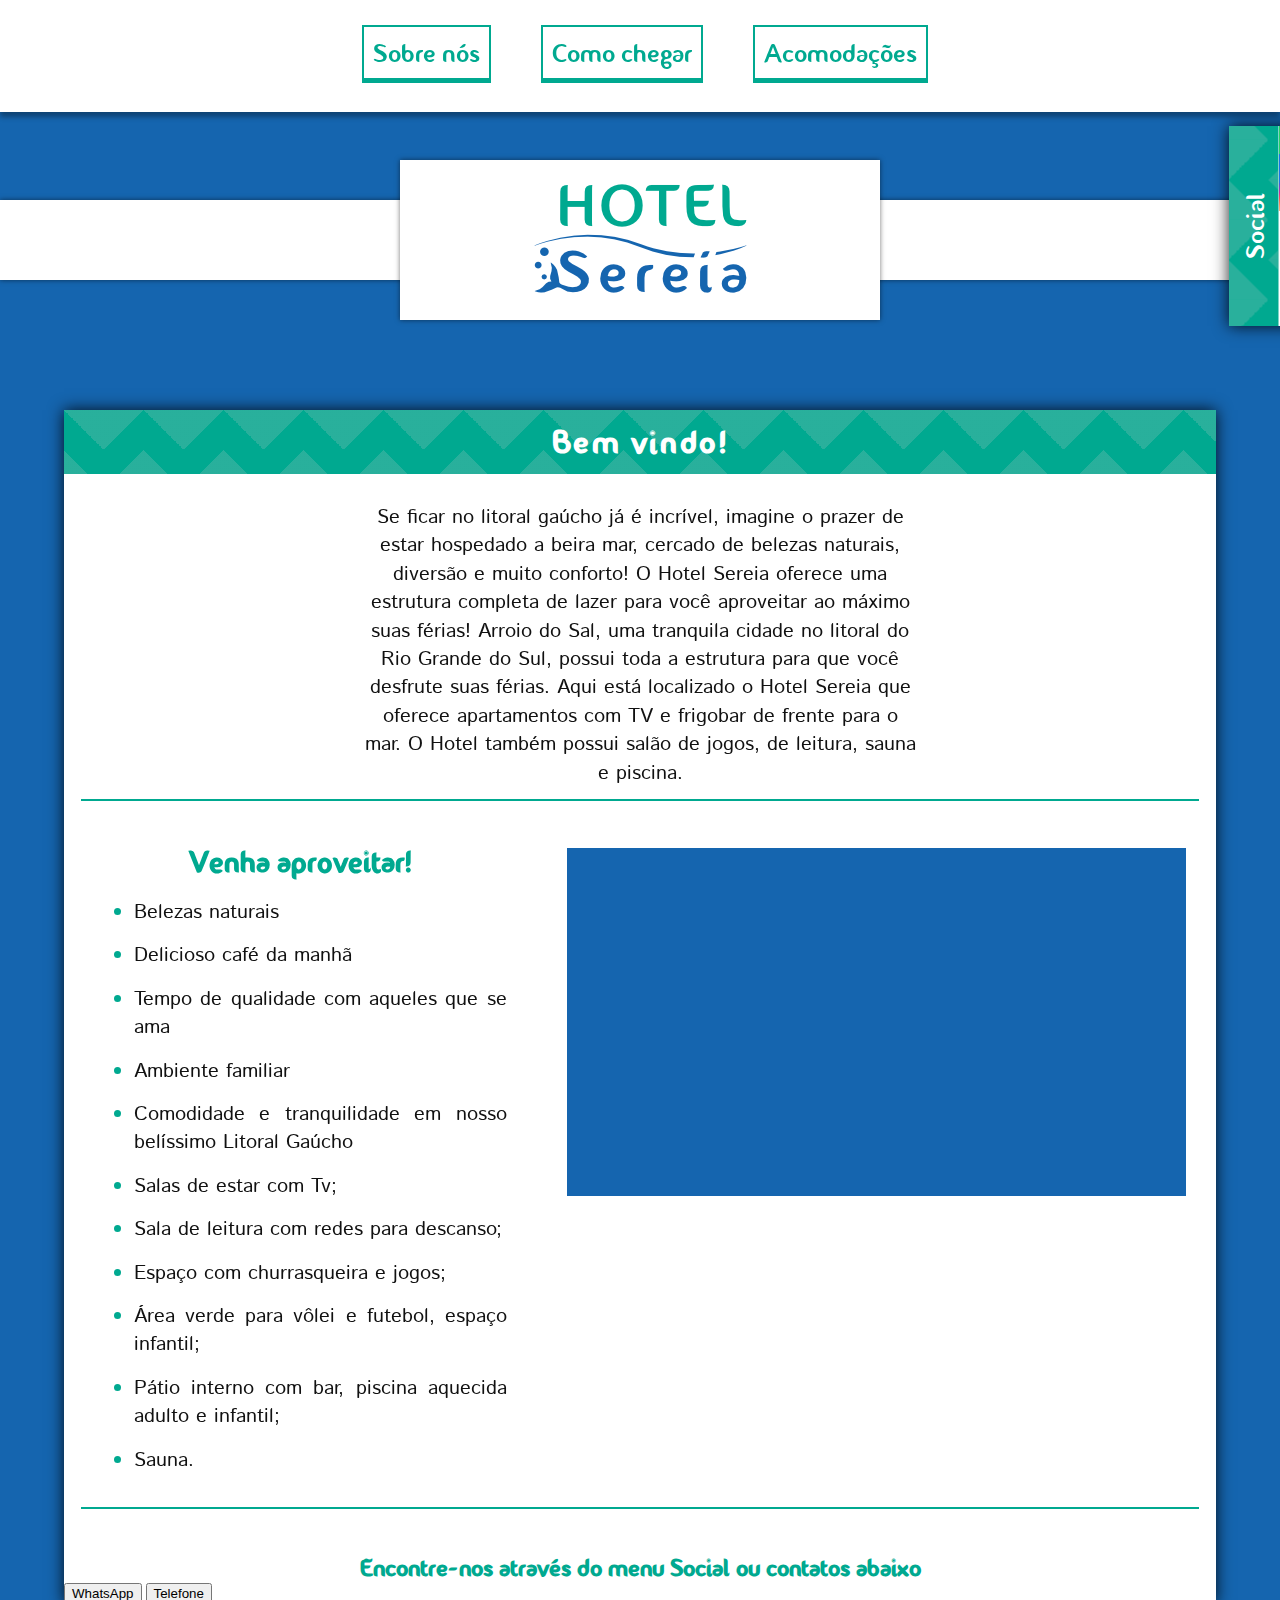
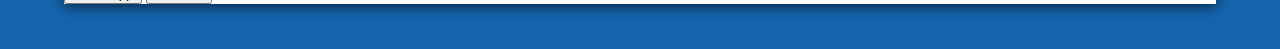
==== index.html @ 2604c621 "01125" ====
<html>
	<head>
		<title>Hotel Sereia</title>
		<link rel="stylesheet" href="style.css">
		<meta name="viewport" content="width=device-width, initial-scale=1.0, user-scalable=no" />
		
		<link href="http://fonts.googleapis.com/css?family=Istok+Web:400,700" rel="stylesheet" type="text/css">
		<link rel="stylesheet" href="https://cdnjs.cloudflare.com/ajax/libs/font-awesome/6.2.1/css/all.min.css" integrity="sha512-MV7K8+y+gLIBoVD59lQIYicR65iaqukzvf/nwasF0nqhPay5w/9lJmVM2hMDcnK1OnMGCdVK+iQrJ7lzPJQd1w==" crossorigin="anonymous" referrerpolicy="no-referrer" />
	
		<script src="script.js"></script>
	</head>
	<body>
		<nav id="menu">
			<ul id="opcs">
				<li><a href="">Sobre nós</a></li>
				<li><a href="">Como chegar</a></li>
				<li><a href="">Acomodações	</a></li>
			</ul>
		</nav>
		
		
		<div id="linha"></div>
		<div id="logo-banner">
			
			<a href="index.html">
				<img src="assets/img/logo.png">
			</a>
		</div>
		
		<div id="SideMenu" class="card">
			<p onClick="SocialToggle()">Social</p>
			<div id="Socials">
				<div id="whats">
					<a href="https://wa.me/555136871212?text=Olá! Vim pelo site, gostaria de informações." target="_blank" onfocus="SocialFocus(this)">
						<i class="fa-brands fa-whatsapp"></i>
					</a>
				</div>
				<div id="face">
					<a href="https://pt-br.facebook.com/HotelSereia/" target="_blank">
						<i class="fa-brands fa-facebook-f"></i>
					</a>
				</div>
				<div id="insta">
					<a href="https://instagram.com/hotel_sereia" target="_blank">
						<i class="fa-brands fa-instagram"></i>
					</a>
				</div>
			</div>			
		</div>
		
		<div id="main" class="card">
			<div class="title"> 
				<h1>Bem vindo!</h1>
			</div>
			<div class="content narrow">
			Se ficar no litoral gaúcho já é incrível, imagine o prazer de estar hospedado a beira mar, 
			cercado de belezas naturais, diversão e muito conforto! O Hotel Sereia oferece uma estrutura 
			completa de lazer para você aproveitar ao máximo suas férias! Arroio do Sal, uma tranquila cidade 
			no litoral do Rio Grande do Sul, possui toda a estrutura para que você desfrute suas férias. 
			Aqui está localizado o Hotel Sereia que oferece apartamentos com TV e frigobar de frente
			para o mar. O Hotel também possui salão de jogos, de leitura, sauna e piscina.
			</div>
			
			<div class="content split s4060">
				<div>
					<h2>Venha aproveitar!</h2>
					<ul>
						<li>Belezas naturais</li>
						<li>Delicioso café da manhã</li>
						<li>Tempo de qualidade com aqueles que se ama</li>
						<li>Ambiente familiar</li>
						<li>Comodidade e tranquilidade em nosso belíssimo Litoral Gaúcho</li>
						<li>Salas de estar com Tv;</li>
						<li>Sala de leitura com redes para descanso;</li>
						<li>Espaço com churrasqueira e jogos;</li>
						<li>Área verde para vôlei e futebol, espaço infantil; </li>
						<li>Pátio interno com bar, piscina aquecida adulto e infantil;</li>
						<li>Sauna.</li>
					</ul>
				</div>
				<div class="ar169 s4060">
					<div class="carousel ar169">
						<img src="assets/img/img-1.jpg">
						<img src="assets/img/img-2.jpg">
						<img src="assets/img/img-3.jpg">
						<img src="assets/img/img-4.jpg">
						<img src="assets/img/img-5.jpg">
					</div>
				</div>
				
			</div>	
			
			<div>
				<h2>Encontre-nos através do menu Social ou contatos abaixo</h2>
				<div id="contato">
					<button onClick="location.href='https://wa.me/555136871212?text=Olá! Vim pelo site, gostaria de informações.'">
						<i class="fa-brands fa-whatsapp"></i> WhatsApp
					</button>
					<button onClick="location.href='tel+'">
						<i class="fa-solid fa-phone"></i> Telefone
					</button>
			</div>
		</div>

	</body>
</html>
---- style.css ----
:root {
	--destaque: #00a990;
	--azul-base: #1565af;
	
	--ff-destaque: Fontastique;
	--ff-text: Istok Web;
}

@font-face { font-family: Fontastique; src: url('assets/fonts/fontastique.ttf'); }

* {
	margin: 0px;
}

a {
	color: inherit;
	text-decoration: none;
}

body {
	background: var(--azul-base);
	-ms-overflow-style: none;  IE and Edge 
	scrollbar-width: none;
	overflow-x: hidden;
	background-color: var(--azul-base);
	color: #111;
}

/*
::-webkit-scrollbar {
  width: 10px;
  
}


::-webkit-scrollbar-track {
  background: #4298e8; 
}
 

::-webkit-scrollbar-thumb {
  background:  #104b81; 
  border-radius: 5px;
 
}


::-webkit-scrollbar-thumb:hover {
  background: #1532af; 
}
*/

#menu {
	position: fixed;
	z-index: 100;
	height: 7em;
	width: 100vw;
	top: 0;
	left: 0;
	background: white;
	display: flex;
	align-items: center;
	justify-content: space-evenly;
	box-shadow: 0px 5px 5px #0005;
}

#menu li {
	list-style-type: none;
}

li::marker {
	color: var(--destaque);
}

#menu #opcs {
	margin-right: 30px;
	display: flex;
}

#opcs a{
	display: inline-block;
	font-family: var(--ff-destaque);
	position: relative;
	z-index: 5;
	color: var(--destaque);
	margin: 10px 25px 10px 25px;
	font-size: 26px;
	border:  2px solid var(--destaque);
	border-bottom: 5px solid var(--destaque);
	padding: .35em;
	transition: all 0.35s;
	overflow: hidden;
}

#logo-banner {
	position: relative;
	background-color: white;
	margin: 0 auto;
	margin-top: 10em;
	width: 30em;
	height: 10em;
	text-align: center;
	z-index: 10;
	box-shadow: 0px 0px 5px #00000088;
}

#linha {
	content: '';
	position: absolute;
	background-color: white;
	height: 5em;
	width: 150em;
	top: 12.5em;
	box-shadow: 0px 0px 5px #00000088;
}

#opcs a::before{
	content: '';
	position: absolute;
	bottom: -120%;
	left: 0px;
	width: 100%;
	height: 100%;
	background-color: var(--destaque);
	transition: 0.5s all;
	z-index: -3;
	text-align: center;
	line-height: inherit;
}

#opcs a:hover::before {
	bottom: 0px;
}

a:hover {
	cursor: pointer;
}

#opcs a:hover {
	color: white;
}

#main {
	margin: 0 auto;
	width: min(90vw, 95vw);
	min-height: 50vh;
	margin-top: 10vh;
	margin-bottom: 5vh;
}

.card {
	background-color: white;
	box-shadow: 0px 0px 15px #000D;
}

h1, #SideMenu p {
	background: 
	linear-gradient(135deg, #ccc3 25%, transparent 25%) -40px 0,
	linear-gradient(225deg, #ccc3 25%, transparent 25%) -40px 0,
	linear-gradient(315deg, #ccc3 25%, transparent 25%),
	linear-gradient(45deg, #ccc3 25%, transparent 25%);	
	background-size: 80px 80px;
}

h1,
h2,
h3 {
	padding-top: 0.35em;
	color: var(--destaque);
	text-align: center;
	font-family: var(--ff-destaque);
	cursor: default;
}


#main .content {
	position: relative;
	font-family: var(--ff-text);
	font-size: 1.25em;
	text-align: justify;
	padding: 1.5em;
	display: flex;
	line-height: 1.42em;
}

.content div {
	margin-bottom: 25px;
}

#main .content.narrow {
	text-align: center;
	padding: 1.5em 15em 1.5em 15em;
}

.content::before {
	content: "";
	position: absolute;
	bottom: 5%;
	left: 1.5%;
	width: 97%;
	border-bottom: 2px solid var(--destaque);
}

.content img{
	display: block;
	margin: 0 auto;
	text-align: center;
	aspect-ratio: 16/9;
	object-fit: cover;
}

#main .title {
	background-color: var(--destaque);
}

.title h1 {
	padding: 0px;
	line-height: 2em;
	color: white;
	letter-spacing: 0.08em;
}

.content.split {
	display: flex;
	flex-direction: row;
}

.content.split div {
	flex-basis: 100%;
	width: 100%;
	height: 100%;
}

.split.s4060 div{
	flex-basis: 40%;
}

.split.s4060 div + div{
	flex-basis: 60%;
}

.content.split div + div {
	margin-left: 3em;
}

.content h2 {
	padding: 0px;
	margin-bottom: 0.75em;
}

.content ul > li {
	margin-bottom: 15px;
}

#SideMenu {
	display: flex;
	position: fixed;
	top: 14vh;
	right: -2.5em;
	height: 200px;
	width: 115px;
	background-color: white;
	font-family: var(--ff-destaque);
	text-align: center;
	font-size: 1.6em;
	cursor: pointer;
	transition: all 0.3s;
	overflow: hidden;
}

#SideMenu:hover, #SideMenu.open {
	right: -0.52em;
}

#SideMenu p {
	position: absolute;
	left: -77%;
    bottom: 37.5%;
	width: calc(180% + 10px);
	height: 20%;
	transform: rotate(-90deg);
	background-color: var(--destaque);
	color: white;
	padding: 5px;
	line-height: 1.7em;
}

#SideMenu #Socials {
	margin-left: 1.95em;
    flex-flow: column;
	justify-content: space-between;
}

#Socials div {
	font-size: 1.5em;
	padding: 0.37em;
	color: white;
}

#whats {
	background-color: #25d366;
}

#face {
	background-color: #1773ea;
}

#insta {
	background: radial-gradient(circle at 30% 107%, #fdf497 0%, #fdf497 5%, #fd5949 45%, #d6249f 60%, #285AEB 90%);
}

.pics {
	border: solid 3px var(--azul-base);
	min-height: 25em;
	margin-bottom: 1em;
}

.pics ul {
	display: flex;
	justify-content: space-evenly;
	list-style-type: none;
	padding: 0px;
	border-bottom: 3px solid var(--azul-base);
}

.pics ul li {
	display: inline;
	margin: 0px;
	line-height: 1.85em;
	width: 33.3%;
    text-align: center;
	color: var(--azul-base);
}

.pics ul li:hover {
	cursor: pointer;
}

.pics ul li.on {
	background-color: var(--azul-base);
	color: white;
	font-weight: 450;
}

@keyframes display {
  0% {
    transform: translateX(200px);
    opacity: 0;
  }
  10% {
    transform: translateX(0);
    opacity: 1;
  }
  20% {
    transform: translateX(0);
    opacity: 1;
  }
  30% {
    transform: translateX(-200px);
    opacity: 0;
  }
  100% {
    transform: translateX(-200px);
    opacity: 0;
  }
}

.carousel {
  position: relative;
  height: 300px;
  background-color: var(--azul-base);
}

.carousel > img {
  position: absolute;
  top: 0;
  opacity: 0;
  width: 100%;
  animation: display 20s infinite;
}

div:has(.carousel) {
	overflow: hidden;
}

img:nth-child(2) {
  animation-delay: 4s;
}

img:nth-child(3) {
  animation-delay: 8s;
}
img:nth-child(4) {
  animation-delay: 12s;
}
img:nth-child(5) {
  animation-delay: 16s;
}

.ar169 {
	aspect-ratio: 16/9;
}

@media only screen and (max-width: 680px) {
	#menu {
		height: 5em;
		justify-content: center;
	}
	
	#menu #opcs {
		margin: 0;
		margin-block-start: 0;
		padding-inline-start: 0;
	}
	
	#menu li a {
		margin: 5px;
		font-size: 1.2em;
	}
	
	#linha {
		top: 8.5em;
		height: 3.5em;
	}
	
	#logo-banner {
		margin-top: 7em;
		width: 15em;
		height: 7em;
	}
	
	#logo-banner img {
		width: 12em;
	}
	
	#main {
		width: 100vw;
		margin-top: 5vh;
		font-size: 0.8em;
	}
	
	#main .content {
		padding: 5px 0px 50px 0px;
	}
	
	#main .content.narrow {
		padding: 35px 50px;
		text-align: justify;
	}
	
	.content.split {
		flex-direction: column;
	}
	
	#SideMenu {
		backface-visibility: hidden;
		z-index: 101;
		top: 9.4vh;
	}
	
	.content.split div + div {
		margin: 0;
	}
	
	.carousel {
		width: 100vw;
	}
}
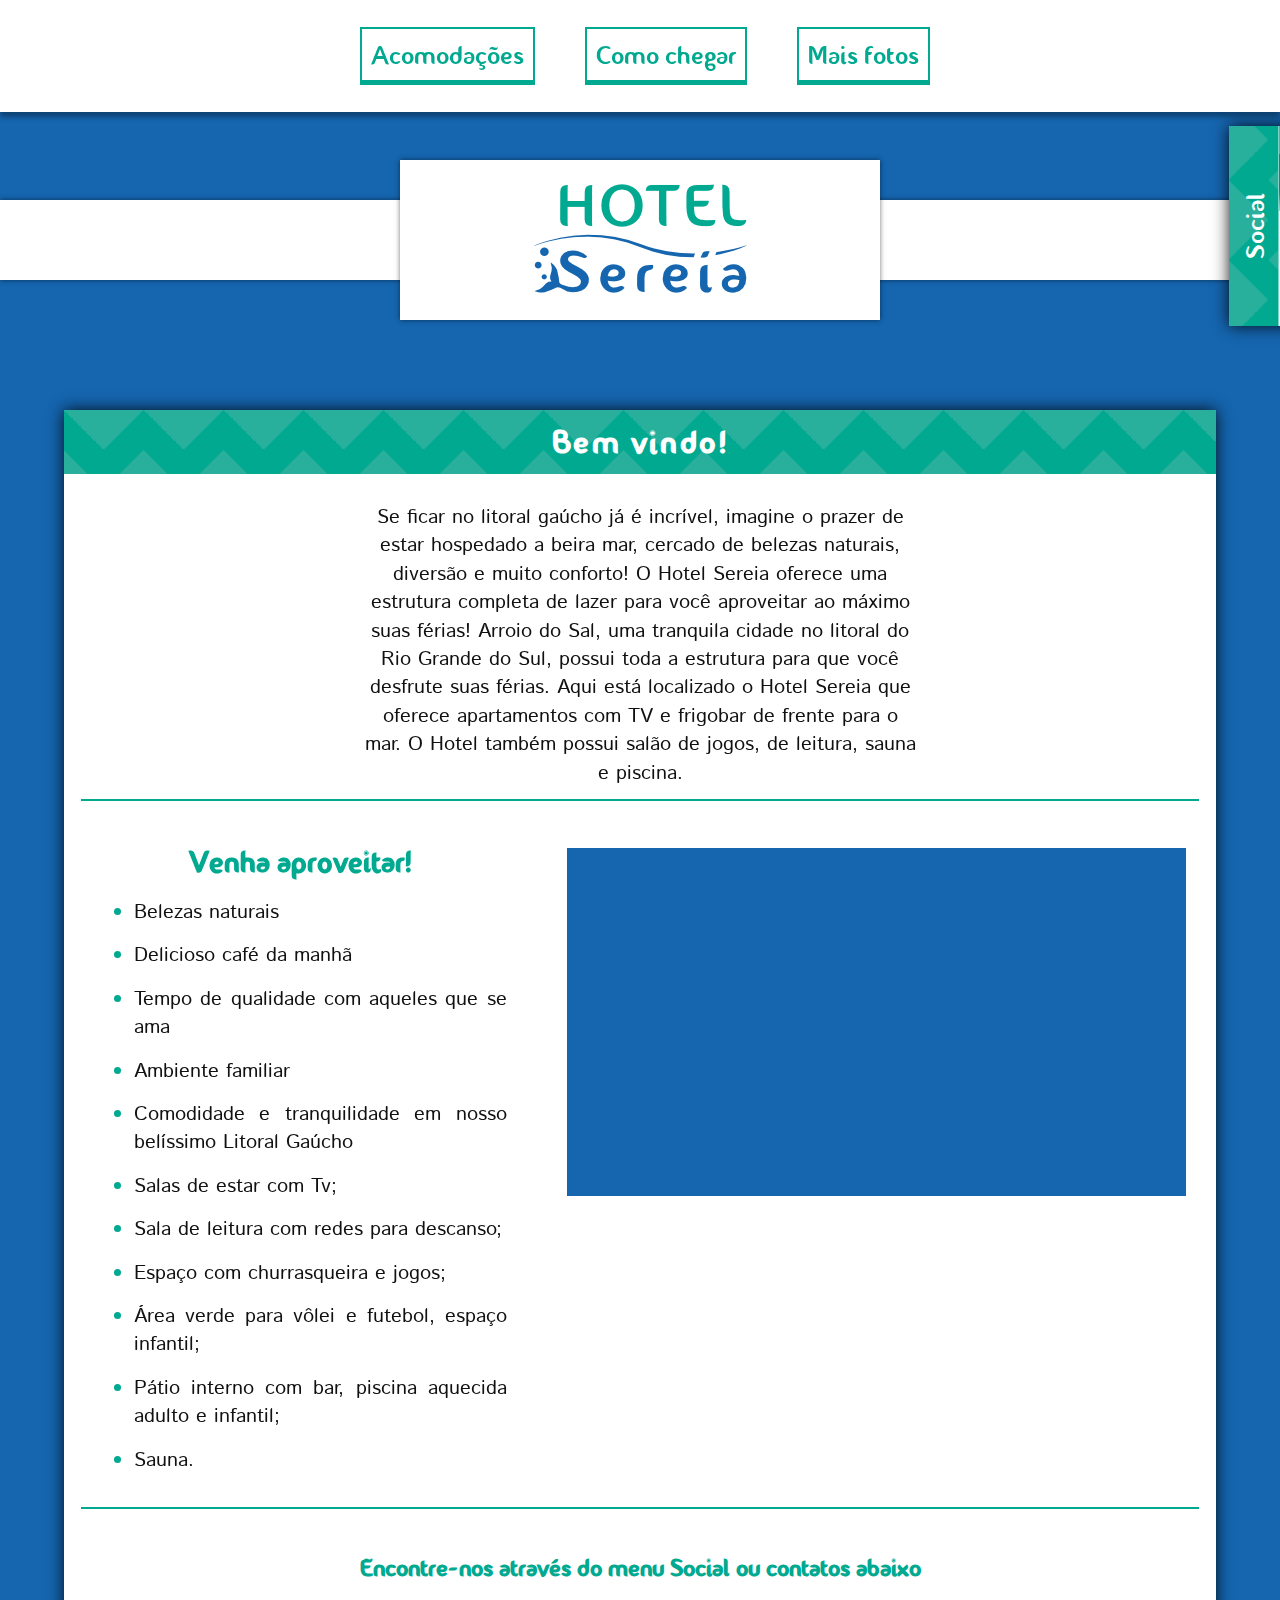
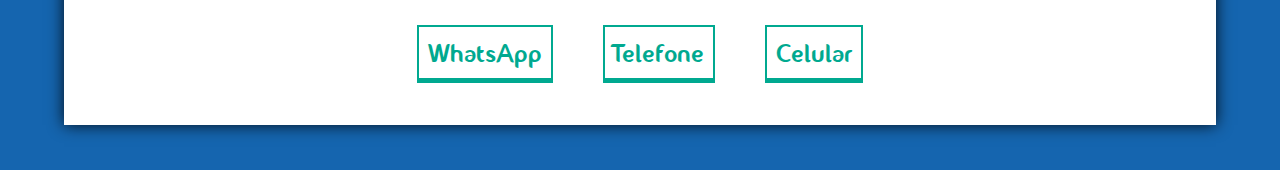
==== commit e57a36b9: "Add files via upload" ====
--- a/index.html
+++ b/index.html
@@ -12,9 +12,9 @@
 	<body>
 		<nav id="menu">
 			<ul id="opcs">
-				<li><a href="">Sobre nós</a></li>
-				<li><a href="">Como chegar</a></li>
-				<li><a href="">Acomodações	</a></li>
+				<li><button onClick="location.href=''">Acomodações</button></li>
+				<li><button onClick="location.href=''">Como chegar</button></li>
+				<li><button onClick="location.href=''">Mais fotos</button></li>
 			</ul>
 		</nav>
 		
@@ -85,6 +85,11 @@
 						<img src="assets/img/img-3.jpg">
 						<img src="assets/img/img-4.jpg">
 						<img src="assets/img/img-5.jpg">
+						<img src="assets/img/img-6.jpg">
+						<img src="assets/img/img-7.jpg">
+						<img src="assets/img/img-8.jpg">
+						<img src="assets/img/img-9.jpg">
+						<img src="assets/img/img-10.jpg">
 					</div>
 				</div>
 				
@@ -96,8 +101,11 @@
 					<button onClick="location.href='https://wa.me/555136871212?text=Olá! Vim pelo site, gostaria de informações.'">
 						<i class="fa-brands fa-whatsapp"></i> WhatsApp
 					</button>
-					<button onClick="location.href='tel+'">
+					<button onClick="location.href='tel:+555136871212'">
 						<i class="fa-solid fa-phone"></i> Telefone
+					</button>
+					<button onClick="location.href='tel:+5551996660672'">
+						<i class="fa-solid fa-mobile"></i> Celular
 					</button>
 			</div>
 		</div>
--- a/style.css
+++ b/style.css
@@ -3,7 +3,7 @@
 	--azul-base: #1565af;
 	
 	--ff-destaque: Fontastique;
-	--ff-text: Istok Web;
+	--ff-text: "Istok Web";
 }
 
 @font-face { font-family: Fontastique; src: url('assets/fonts/fontastique.ttf'); }
@@ -77,7 +77,7 @@
 	display: flex;
 }
 
-#opcs a{
+#opcs button, #contato button{
 	display: inline-block;
 	font-family: var(--ff-destaque);
 	position: relative;
@@ -90,6 +90,7 @@
 	padding: .35em;
 	transition: all 0.35s;
 	overflow: hidden;
+	background: transparent;
 }
 
 #logo-banner {
@@ -114,7 +115,7 @@
 	box-shadow: 0px 0px 5px #00000088;
 }
 
-#opcs a::before{
+#contato button::before, #opcs button::before{
 	content: '';
 	position: absolute;
 	bottom: -120%;
@@ -128,15 +129,15 @@
 	line-height: inherit;
 }
 
-#opcs a:hover::before {
+#contato button:hover::before,  #opcs button:hover::before{
 	bottom: 0px;
 }
 
-a:hover {
+button:hover {
 	cursor: pointer;
 }
 
-#opcs a:hover {
+#contato button:hover, #opcs button:hover {
 	color: white;
 }
 
@@ -376,7 +377,7 @@
   top: 0;
   opacity: 0;
   width: 100%;
-  animation: display 20s infinite;
+  animation: display 40s infinite;
 }
 
 div:has(.carousel) {
@@ -386,7 +387,6 @@
 img:nth-child(2) {
   animation-delay: 4s;
 }
-
 img:nth-child(3) {
   animation-delay: 8s;
 }
@@ -396,9 +396,30 @@
 img:nth-child(5) {
   animation-delay: 16s;
 }
+img:nth-child(6) {
+  animation-delay: 20s;
+}
+img:nth-child(7) {
+  animation-delay: 24s;
+}
+img:nth-child(8) {
+  animation-delay: 28s;
+}
+img:nth-child(9) {
+  animation-delay: 32s;
+}
+img:nth-child(10) {
+  animation-delay: 36s;
+}
 
 .ar169 {
 	aspect-ratio: 16/9;
+}
+
+#contato {
+	padding: 2em 0 2em 0;
+	display: flex;
+	justify-content: center;
 }
 
 @media only screen and (max-width: 680px) {
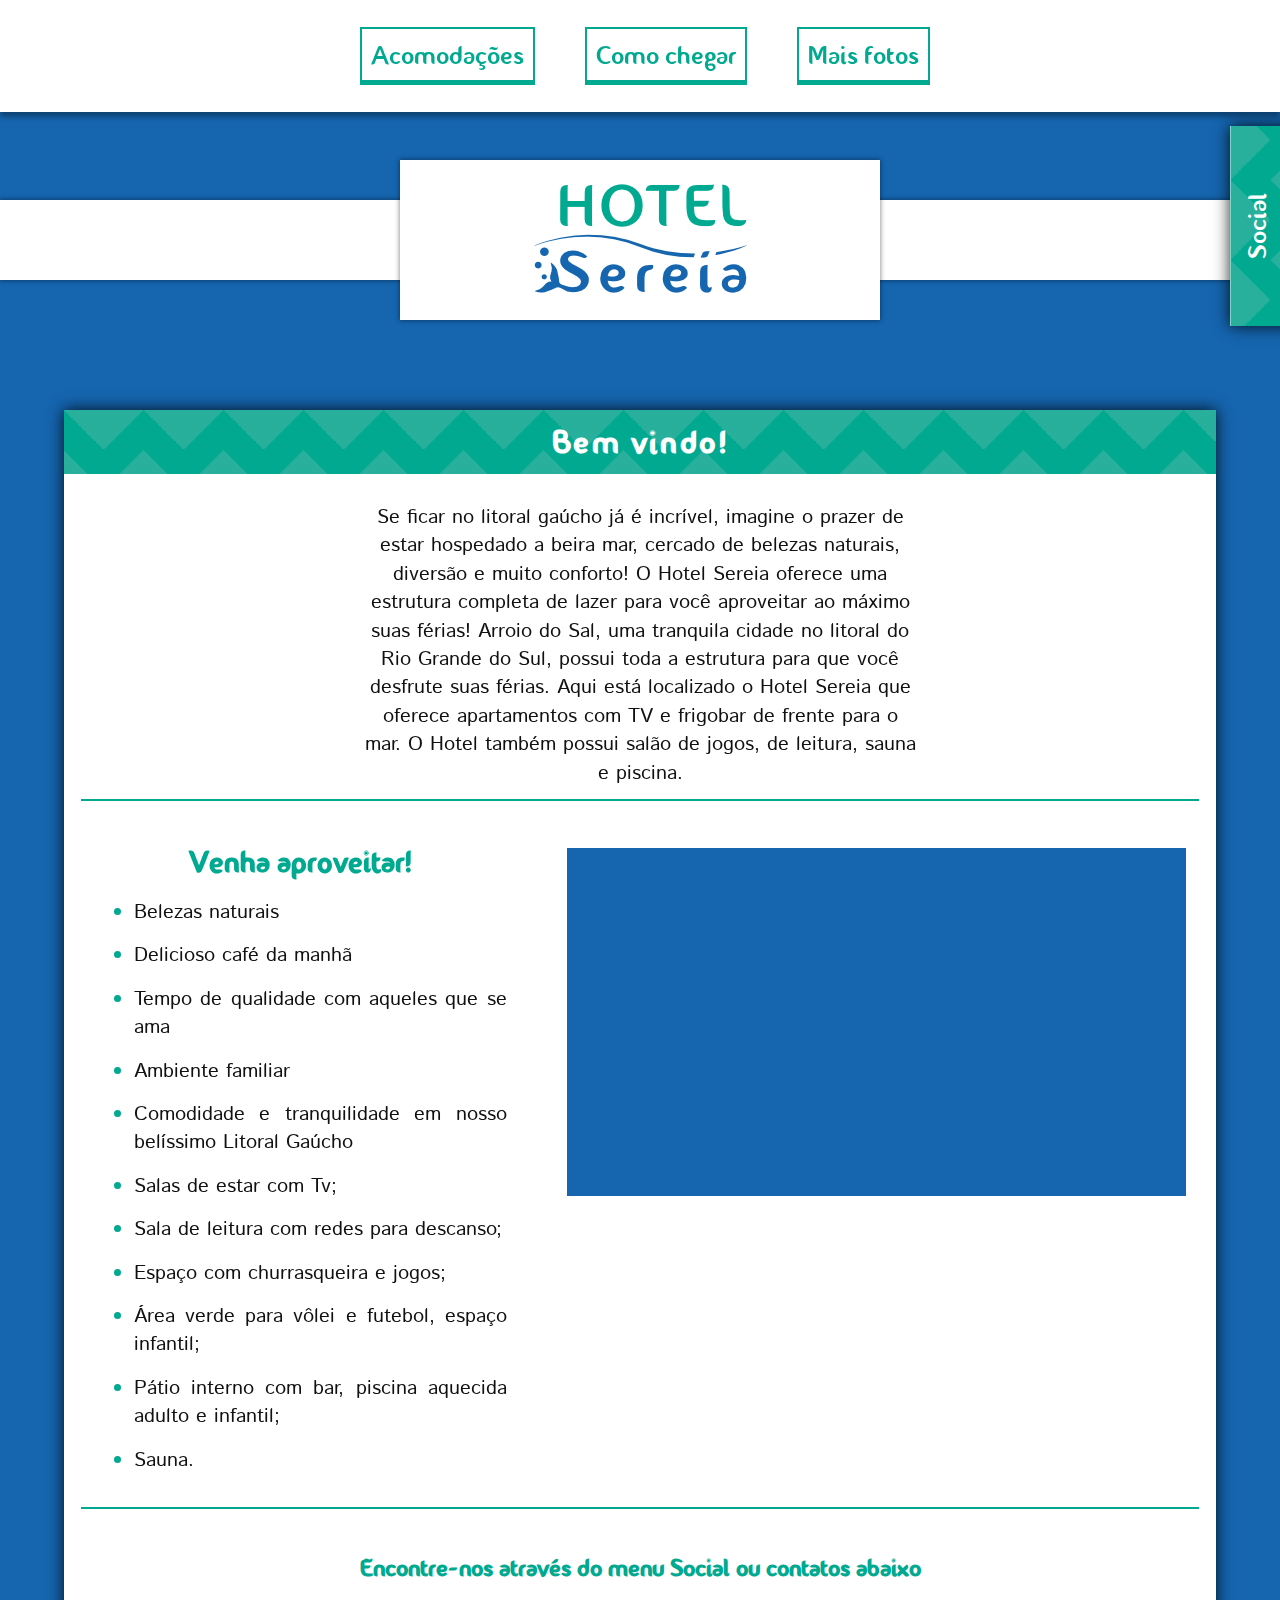
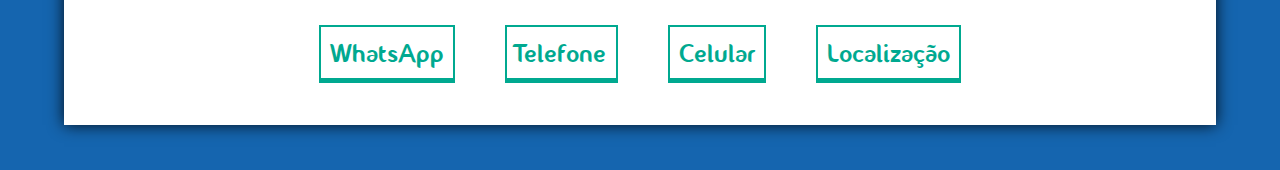
==== commit 2ad7a063: "Add files via upload" ====
--- a/index.html
+++ b/index.html
@@ -13,7 +13,7 @@
 		<nav id="menu">
 			<ul id="opcs">
 				<li><button onClick="location.href=''">Acomodações</button></li>
-				<li><button onClick="location.href=''">Como chegar</button></li>
+				<li><button onClick="location.href='como_chegar.html'">Como chegar</button></li>
 				<li><button onClick="location.href=''">Mais fotos</button></li>
 			</ul>
 		</nav>
@@ -101,11 +101,14 @@
 					<button onClick="location.href='https://wa.me/555136871212?text=Olá! Vim pelo site, gostaria de informações.'">
 						<i class="fa-brands fa-whatsapp"></i> WhatsApp
 					</button>
-					<button onClick="location.href='tel:+555136871212'">
+					<button onClick="location.href='tel:5136871212'">
 						<i class="fa-solid fa-phone"></i> Telefone
 					</button>
-					<button onClick="location.href='tel:+5551996660672'">
+					<button onClick="location.href='tel:51996660672'">
 						<i class="fa-solid fa-mobile"></i> Celular
+					</button>
+					<button onClick="window.open('http://maps.apple.com/maps?q=-29.553817905753604,-49.888173302421805','_blank')">
+						<i class="fa-solid fa-location-dot"></i> Localização
 					</button>
 			</div>
 		</div>
--- a/style.css
+++ b/style.css
@@ -141,6 +141,10 @@
 	color: white;
 }
 
+#opcs .pdg_extra {
+	padding: 0.35em 1.2em 0.35em 1.2em; 
+}
+
 #main {
 	margin: 0 auto;
 	width: min(90vw, 95vw);
@@ -188,6 +192,10 @@
 	margin-bottom: 25px;
 }
 
+.content div p {
+	margin-bottom: 1em;
+}
+
 #main .content.narrow {
 	text-align: center;
 	padding: 1.5em 15em 1.5em 15em;
@@ -202,6 +210,10 @@
 	border-bottom: 2px solid var(--destaque);
 }
 
+.content.no_underline::before {
+	border-bottom: none;
+}
+
 .content img{
 	display: block;
 	margin: 0 auto;
@@ -232,6 +244,14 @@
 	height: 100%;
 }
 
+.split.s6040 div {
+	flex-basis: 60%;
+}
+
+.split.s6040 div + div {
+	flex-basis: 40%;
+}
+
 .split.s4060 div{
 	flex-basis: 40%;
 }
@@ -257,7 +277,7 @@
 	display: flex;
 	position: fixed;
 	top: 14vh;
-	right: -2.5em;
+	right: -2.55em;
 	height: 200px;
 	width: 115px;
 	background-color: white;
@@ -270,7 +290,7 @@
 }
 
 #SideMenu:hover, #SideMenu.open {
-	right: -0.52em;
+	right: -0.15em;
 }
 
 #SideMenu p {
@@ -434,7 +454,7 @@
 		padding-inline-start: 0;
 	}
 	
-	#menu li a {
+	#menu li button {
 		margin: 5px;
 		font-size: 1.2em;
 	}
@@ -486,12 +506,29 @@
 	.carousel {
 		width: 100vw;
 	}
-}
-
-
-
-
-
-
-
-
+	
+	#contato {
+		flex-direction: column;
+		flex-flow: wrap;
+	}
+	
+	#contato button {
+		width: 80%;
+	}
+	
+	#main .chegar {
+		flex-direction: column-reverse;
+	}
+	
+	#main .chegar p:first-of-type {
+		margin-top: 2.5em;
+	}
+}
+
+
+
+
+
+
+
+
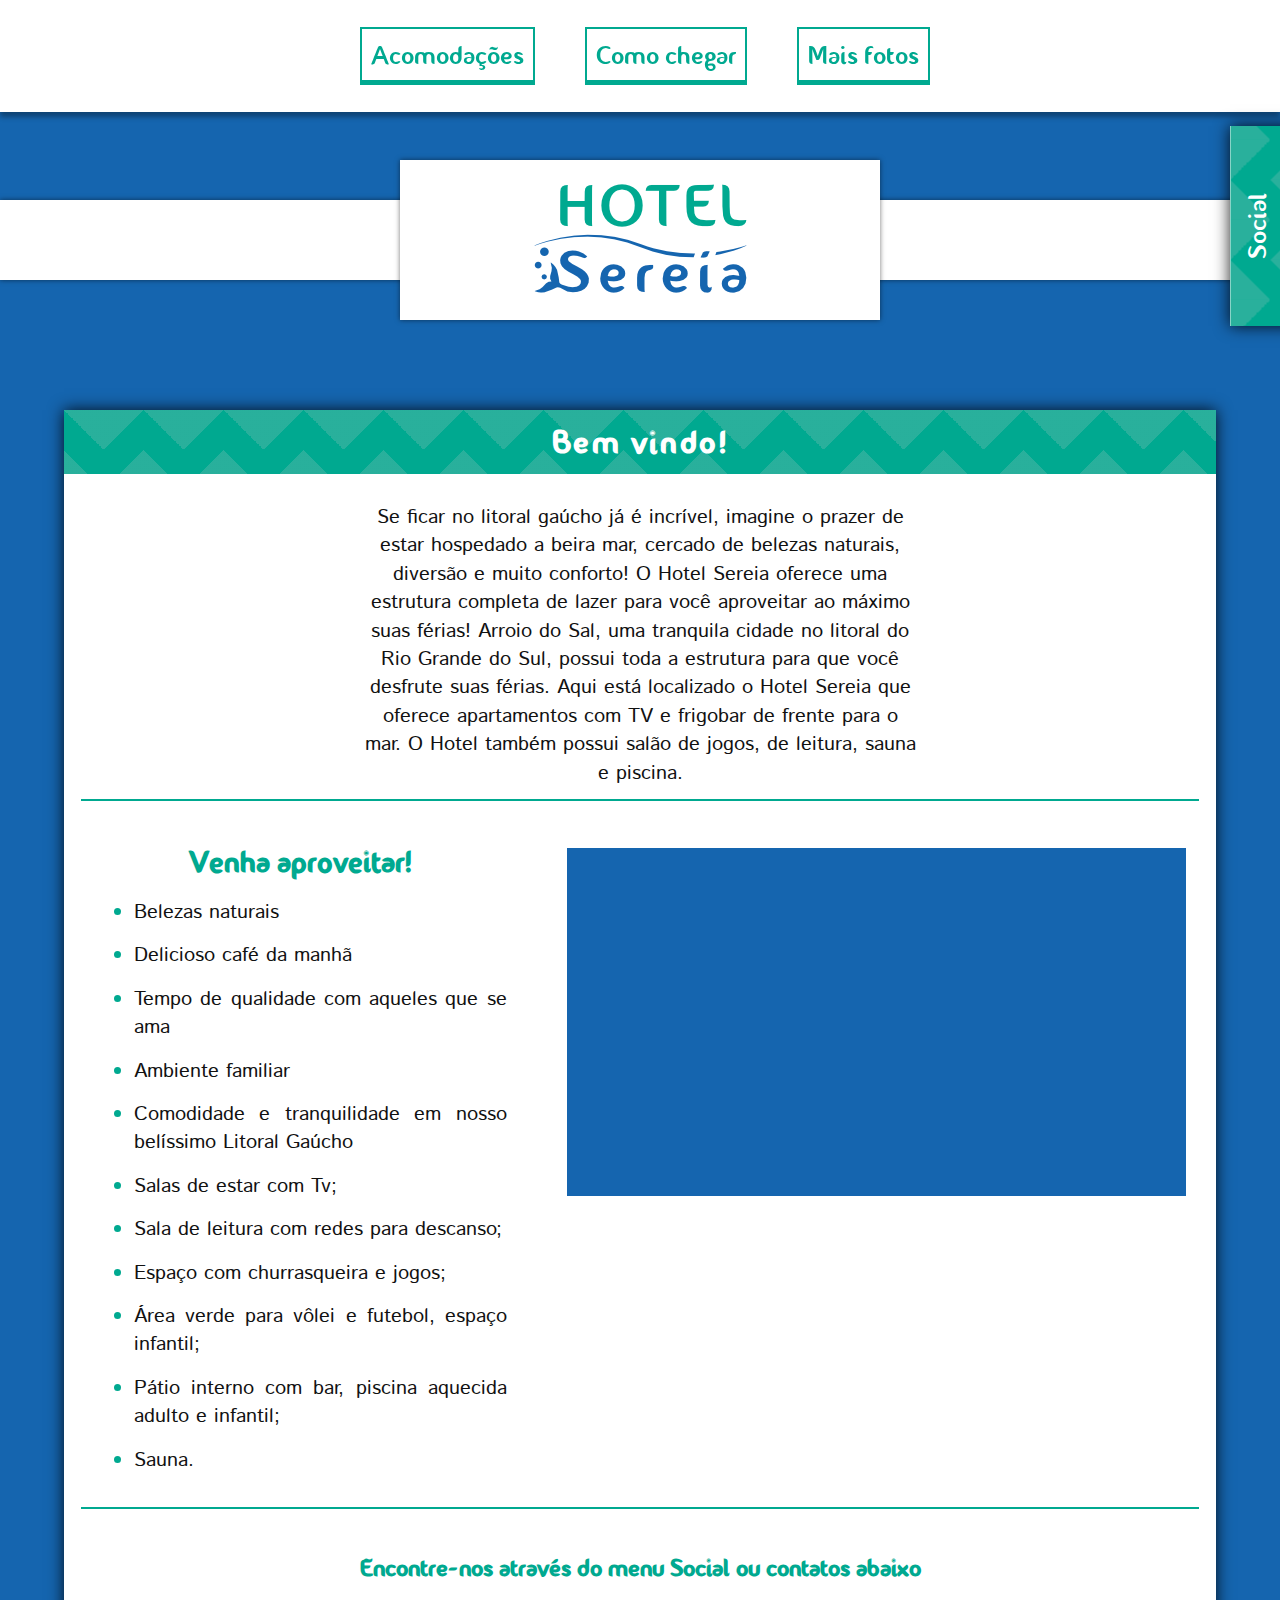
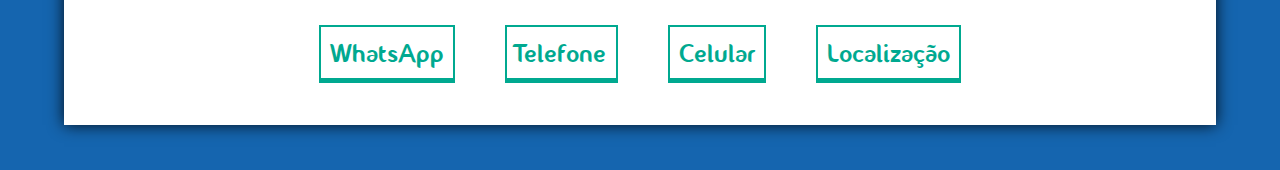
==== commit ba6515cf: "06121" ====
--- a/index.html
+++ b/index.html
@@ -12,7 +12,7 @@
 	<body>
 		<nav id="menu">
 			<ul id="opcs">
-				<li><button onClick="location.href=''">Acomodações</button></li>
+				<li><button onClick="location.href='acomodacoes.html'">Acomodações</button></li>
 				<li><button onClick="location.href='como_chegar.html'">Como chegar</button></li>
 				<li><button onClick="location.href=''">Mais fotos</button></li>
 			</ul>
--- a/style.css
+++ b/style.css
@@ -1,6 +1,8 @@
 :root {
 	--destaque: #00a990;
 	--azul-base: #1565af;
+	--whats: #25d366;
+	--face: #1773ea;
 	
 	--ff-destaque: Fontastique;
 	--ff-text: "Istok Web";
@@ -276,6 +278,7 @@
 #SideMenu {
 	display: flex;
 	position: fixed;
+	z-index: 105;
 	top: 14vh;
 	right: -2.55em;
 	height: 200px;
@@ -319,11 +322,11 @@
 }
 
 #whats {
-	background-color: #25d366;
+	background-color: var(--whats);
 }
 
 #face {
-	background-color: #1773ea;
+	background-color: var(--face);
 }
 
 #insta {
@@ -442,6 +445,49 @@
 	justify-content: center;
 }
 
+.tg  {
+	border-collapse:collapse;
+	border-spacing:0;
+
+}
+.tg td{
+	border-color: #104b81;
+	border-style:solid;
+	border-width:2px;
+	font-size:14px;
+	overflow:hidden;
+	padding:10px 5px;
+	word-break:normal;
+}
+
+thead {
+	background-color: var(--azul-base);
+}
+
+.tg th{
+	border-color: #104b81;
+	border-style:solid;
+	border-width:2px;
+	font-size:18px;
+	overflow:hidden;
+	padding:10px 5px;
+	word-break:normal;
+	text-align: center;
+}
+
+.tg .tg-0lax{
+
+	vertical-align:top
+}
+
+tr td:not(:first-of-type) {
+	text-align: center;
+}
+
+table + p {
+	font-size: 0.8em; 
+}
+
 @media only screen and (max-width: 680px) {
 	#menu {
 		height: 5em;
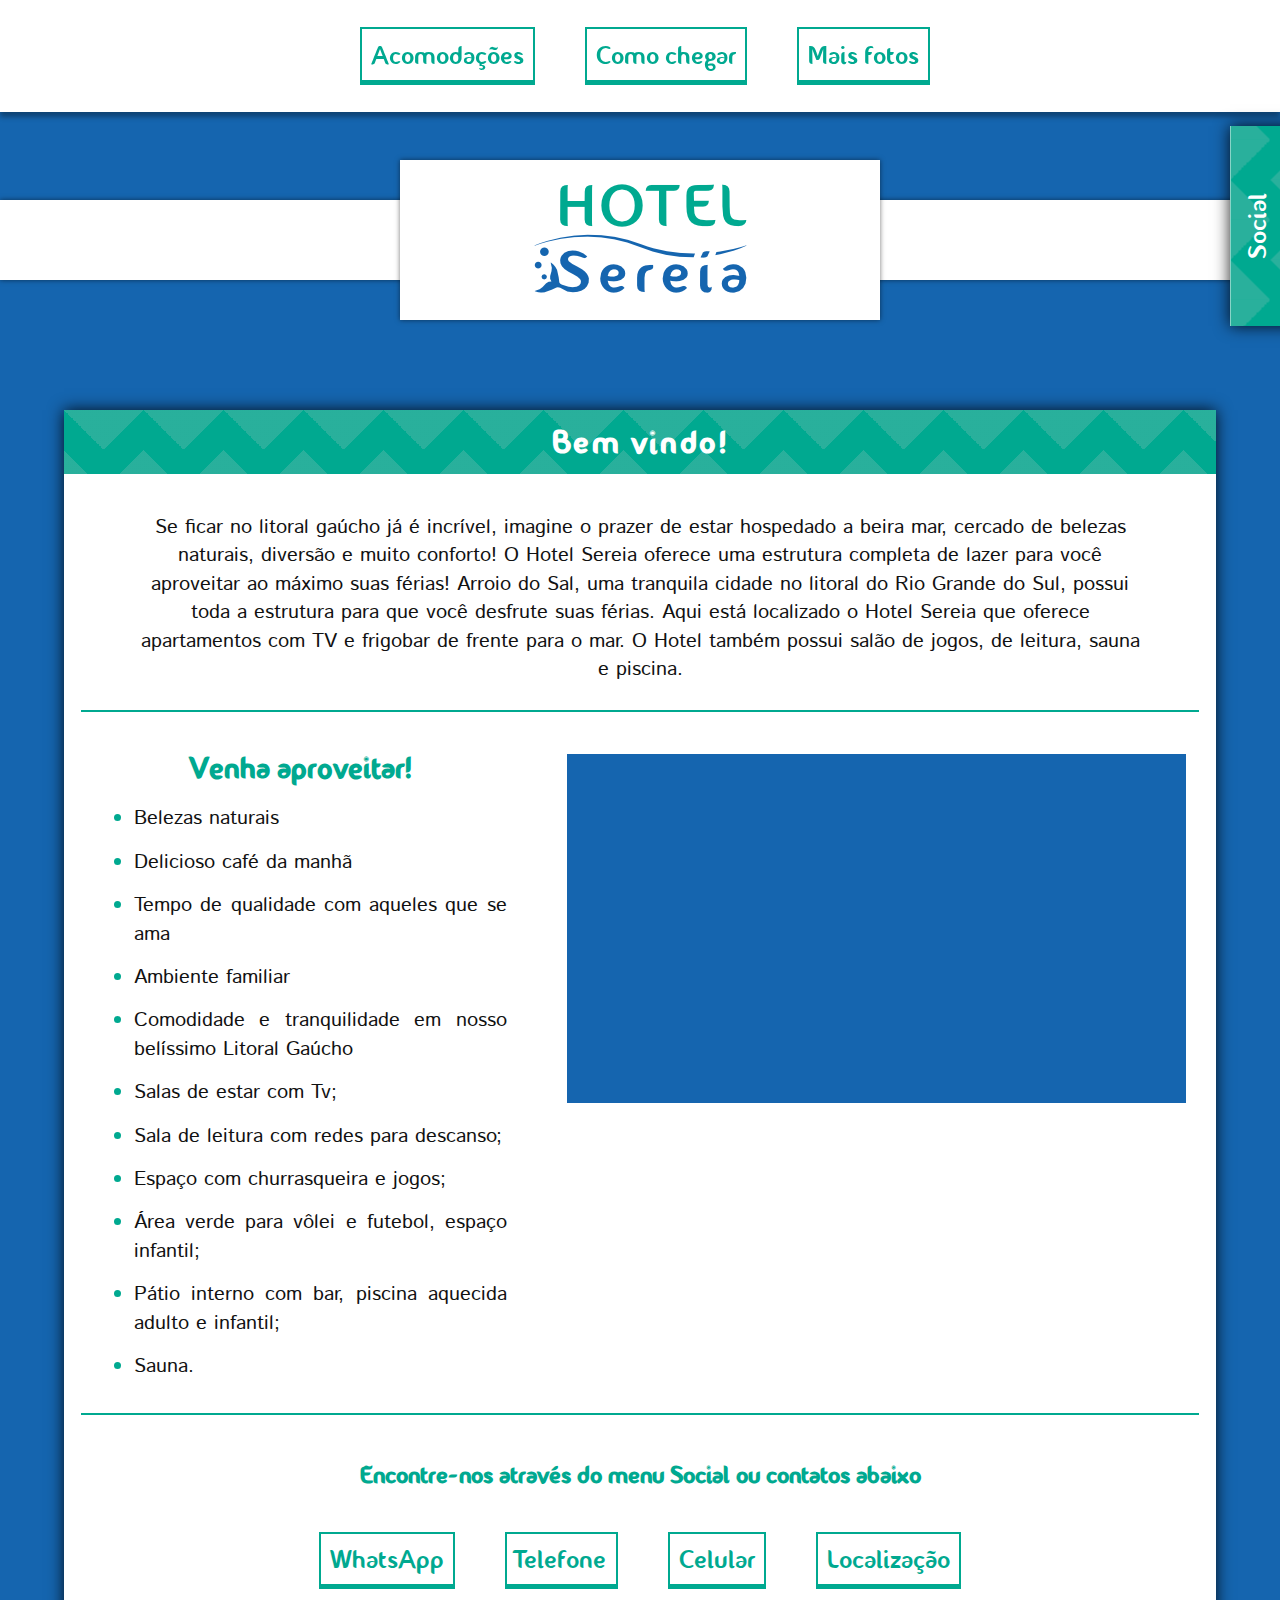
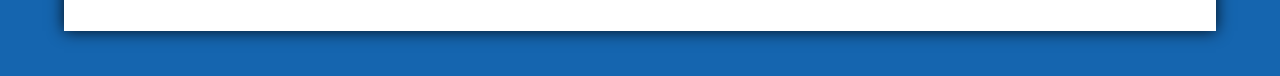
==== commit e0d8e900: "Add files via upload" ====
--- a/index.html
+++ b/index.html
@@ -2,7 +2,7 @@
 	<head>
 		<title>Hotel Sereia</title>
 		<link rel="stylesheet" href="style.css">
-		<meta name="viewport" content="width=device-width, initial-scale=1.0, user-scalable=no" />
+		<meta name="viewport" content="width=device-width, initial-scale=1.0, user-scalable=0" />
 		
 		<link href="http://fonts.googleapis.com/css?family=Istok+Web:400,700" rel="stylesheet" type="text/css">
 		<link rel="stylesheet" href="https://cdnjs.cloudflare.com/ajax/libs/font-awesome/6.2.1/css/all.min.css" integrity="sha512-MV7K8+y+gLIBoVD59lQIYicR65iaqukzvf/nwasF0nqhPay5w/9lJmVM2hMDcnK1OnMGCdVK+iQrJ7lzPJQd1w==" crossorigin="anonymous" referrerpolicy="no-referrer" />
@@ -14,7 +14,7 @@
 			<ul id="opcs">
 				<li><button onClick="location.href='acomodacoes.html'">Acomodações</button></li>
 				<li><button onClick="location.href='como_chegar.html'">Como chegar</button></li>
-				<li><button onClick="location.href=''">Mais fotos</button></li>
+				<li><button onClick="location.href='mais_fotos.html'">Mais fotos</button></li>
 			</ul>
 		</nav>
 		
@@ -79,7 +79,7 @@
 					</ul>
 				</div>
 				<div class="ar169 s4060">
-					<div class="carousel ar169">
+					<div class="carousel_1 ar169">
 						<img src="assets/img/img-1.jpg">
 						<img src="assets/img/img-2.jpg">
 						<img src="assets/img/img-3.jpg">
--- a/style.css
+++ b/style.css
@@ -200,7 +200,7 @@
 
 #main .content.narrow {
 	text-align: center;
-	padding: 1.5em 15em 1.5em 15em;
+	padding: 2em 3.5em;
 }
 
 .content::before {
@@ -389,13 +389,13 @@
   }
 }
 
-.carousel {
+.carousel_1 {
   position: relative;
   height: 300px;
   background-color: var(--azul-base);
 }
 
-.carousel > img {
+.carousel_1 > img {
   position: absolute;
   top: 0;
   opacity: 0;
@@ -403,7 +403,7 @@
   animation: display 40s infinite;
 }
 
-div:has(.carousel) {
+div:has(.carousel_1) {
 	overflow: hidden;
 }
 
@@ -443,6 +443,15 @@
 	padding: 2em 0 2em 0;
 	display: flex;
 	justify-content: center;
+}
+
+#main .center-table {
+	text-align: center;
+	flex-direction: column
+}
+
+.center-table table {
+	display: inline-table;
 }
 
 .tg  {
@@ -466,6 +475,7 @@
 
 .tg th{
 	border-color: #104b81;
+	color: #FFF;
 	border-style:solid;
 	border-width:2px;
 	font-size:18px;
@@ -476,7 +486,6 @@
 }
 
 .tg .tg-0lax{
-
 	vertical-align:top
 }
 
@@ -486,6 +495,10 @@
 
 table + p {
 	font-size: 0.8em; 
+}
+
+.destaque {
+	color: red;
 }
 
 @media only screen and (max-width: 680px) {
@@ -530,6 +543,10 @@
 		padding: 5px 0px 50px 0px;
 	}
 	
+	#main .content div:not(.ar169) ul {
+		margin: 0px 2em 0px 0px;
+	}
+	
 	#main .content.narrow {
 		padding: 35px 50px;
 		text-align: justify;
@@ -549,7 +566,7 @@
 		margin: 0;
 	}
 	
-	.carousel {
+	.carousel_1 {
 		width: 100vw;
 	}
 	
@@ -569,12 +586,268 @@
 	#main .chegar p:first-of-type {
 		margin-top: 2.5em;
 	}
-}
-
-
-
-
-
-
-
-
+	
+	.tg th, .tg td {
+		font-size: 0.7em;
+	}
+	
+	#main ._chegar {
+		width: calc(100vw - 50px);
+		margin: 5px 25px;
+	}
+}
+
+
+
+
+
+
+
+
+
+
+
+
+
+
+
+
+
+
+
+
+
+
+
+
+
+
+/* CAROUSEL */
+section {
+  background: #F4F4F4;
+  padding: 50px 0;
+}
+.container {
+  max-width: 1044px;
+  margin: 0 auto;
+  padding: 0 20px;
+}
+.carousel {
+  display: block;
+  text-align: left;
+  position: relative;
+  margin-bottom: 22px;
+}
+.carousel > input {
+  clip: rect(1px, 1px, 1px, 1px);
+  clip-path: inset(50%);
+  height: 1px;
+  width: 1px;
+  margin: -1px;
+  overflow: hidden;
+  padding: 0;
+  position: absolute;
+}
+.carousel > input:nth-of-type(6):checked ~ .carousel__slides .carousel__slide:first-of-type {
+  margin-left: -500%;
+}
+.carousel > input:nth-of-type(5):checked ~ .carousel__slides .carousel__slide:first-of-type {
+  margin-left: -400%;
+}
+.carousel > input:nth-of-type(4):checked ~ .carousel__slides .carousel__slide:first-of-type {
+  margin-left: -300%;
+}
+.carousel > input:nth-of-type(3):checked ~ .carousel__slides .carousel__slide:first-of-type {
+  margin-left: -200%;
+}
+.carousel > input:nth-of-type(2):checked ~ .carousel__slides .carousel__slide:first-of-type {
+  margin-left: -100%;
+}
+.carousel > input:nth-of-type(1):checked ~ .carousel__slides .carousel__slide:first-of-type {
+  margin-left: 0%;
+}
+.carousel > input:nth-of-type(1):checked ~ .carousel__thumbnails li:nth-of-type(1) {
+  box-shadow: 0px 0px 0px 5px var(--destaque);
+}
+.carousel > input:nth-of-type(2):checked ~ .carousel__thumbnails li:nth-of-type(2) {
+  box-shadow: 0px 0px 0px 5px var(--destaque);
+}
+.carousel > input:nth-of-type(3):checked ~ .carousel__thumbnails li:nth-of-type(3) {
+  box-shadow: 0px 0px 0px 5px var(--destaque);
+}
+.carousel > input:nth-of-type(4):checked ~ .carousel__thumbnails li:nth-of-type(4) {
+  box-shadow: 0px 0px 0px 5px var(--destaque);
+}
+.carousel > input:nth-of-type(5):checked ~ .carousel__thumbnails li:nth-of-type(5) {
+  box-shadow: 0px 0px 0px 5px var(--destaque);
+}
+.carousel > input:nth-of-type(6):checked ~ .carousel__thumbnails li:nth-of-type(6) {
+  box-shadow: 0px 0px 0px 5px var(--destaque);
+}
+.carousel__slides {
+  position: relative;
+  z-index: 1;
+  padding: 0;
+  margin: 0;
+  overflow: hidden;
+  white-space: nowrap;
+  box-sizing: border-box;
+  display: flex;
+}
+.carousel__slide {
+  position: relative;
+  display: block;
+  flex: 1 0 100%;
+  width: 100%;
+  height: 100%;
+  overflow: hidden;
+  transition: all 300ms ease-out;
+  vertical-align: top;
+  box-sizing: border-box;
+  white-space: normal;
+}
+.carousel__slide figure {
+  display: flex;
+  margin: 0;
+}
+.carousel__slide div {
+  position: relative;
+  width: 100%;
+}
+.carousel__slide div:before {
+  display: block;
+  content: "";
+  width: 100%;
+  padding-top: 66.6666666667%;
+}
+.carousel__slide div > img {
+  position: absolute;
+  top: 0;
+  left: 0;
+  right: 0;
+  bottom: 0;
+  width: 100%;
+  height: 100%;
+}
+.carousel__slide img {
+  display: block;
+  flex: 1 1 auto;
+  object-fit: cover;
+}
+.carousel__slide figcaption {
+  align-self: flex-end;
+  padding: 20px 20px 0 20px;
+  flex: 0 0 auto;
+  width: 25%;
+  min-width: 150px;
+}
+.carousel__slide .credit {
+  margin-top: 1rem;
+  color: rgba(0, 0, 0, 0.5);
+  display: block;
+}
+.carousel__slide.scrollable {
+  overflow-y: scroll;
+}
+.carousel__thumbnails {
+  list-style: none;
+  padding: 0;
+  margin: 0;
+  display: flex;
+  margin: 0 -10px;
+}
+.carousel__slides + .carousel__thumbnails {
+  margin-top: 20px;
+}
+.carousel__thumbnails li {
+  flex: 1 1 auto;
+  max-width: calc((100% / 6) - 20px);
+  margin: 0 10px;
+  transition: all 300ms ease-in-out;
+}
+.carousel__thumbnails label {
+  display: block;
+  position: relative;
+}
+.carousel__thumbnails label:before {
+  display: block;
+  content: "";
+  width: 100%;
+  padding-top: 100%;
+}
+.carousel__thumbnails label > img {
+  position: absolute;
+  top: 0;
+  left: 0;
+  right: 0;
+  bottom: 0;
+  width: 100%;
+  height: 100%;
+}
+.carousel__thumbnails label:hover, .carousel__thumbnails label:focus {
+  cursor: pointer;
+}
+.carousel__thumbnails label:hover img, .carousel__thumbnails label:focus img {
+  box-shadow: 0px 0px 0px 1px rgba(0, 0, 0, 0.25);
+  transition: all 300ms ease-in-out;
+}
+.carousel__thumbnails img {
+  display: block;
+  width: 100%;
+  height: 100%;
+  object-fit: cover;
+}
+input[type="number"] {
+  -webkit-appearance: textfield;
+  -moz-appearance: textfield;
+  appearance: textfield;
+}
+input[type=number]::-webkit-inner-spin-button,
+input[type=number]::-webkit-outer-spin-button {
+  -webkit-appearance: none;
+}
+.number-input {
+  border: 2px solid #ddd;
+  display: inline-flex;
+}
+.number-input,
+.number-input * {
+  box-sizing: border-box;
+}
+.number-input button {
+  outline:none;
+  -webkit-appearance: none;
+  background-color: transparent;
+  border: none;
+  align-items: center;
+  justify-content: center;
+  width: 3rem;
+  height: 3rem;
+  cursor: pointer;
+  margin: 0;
+  position: relative;
+}
+.number-input button:before,
+.number-input button:after {
+  display: inline-block;
+  position: absolute;
+  content: '';
+  width: 1rem;
+  height: 2px;
+  background-color: #212121;
+  transform: translate(-50%, -50%);
+}
+.number-input button.plus:after {
+  transform: translate(-50%, -50%) rotate(90deg);
+}
+.number-input input[type=number] {
+  font-family: sans-serif;
+  max-width: 5rem;
+  padding: .5rem;
+  border: solid #ddd;
+  border-width: 0 2px;
+  font-size: 2rem;
+  height: 3rem;
+  font-weight: bold;
+  text-align: center;
+}
